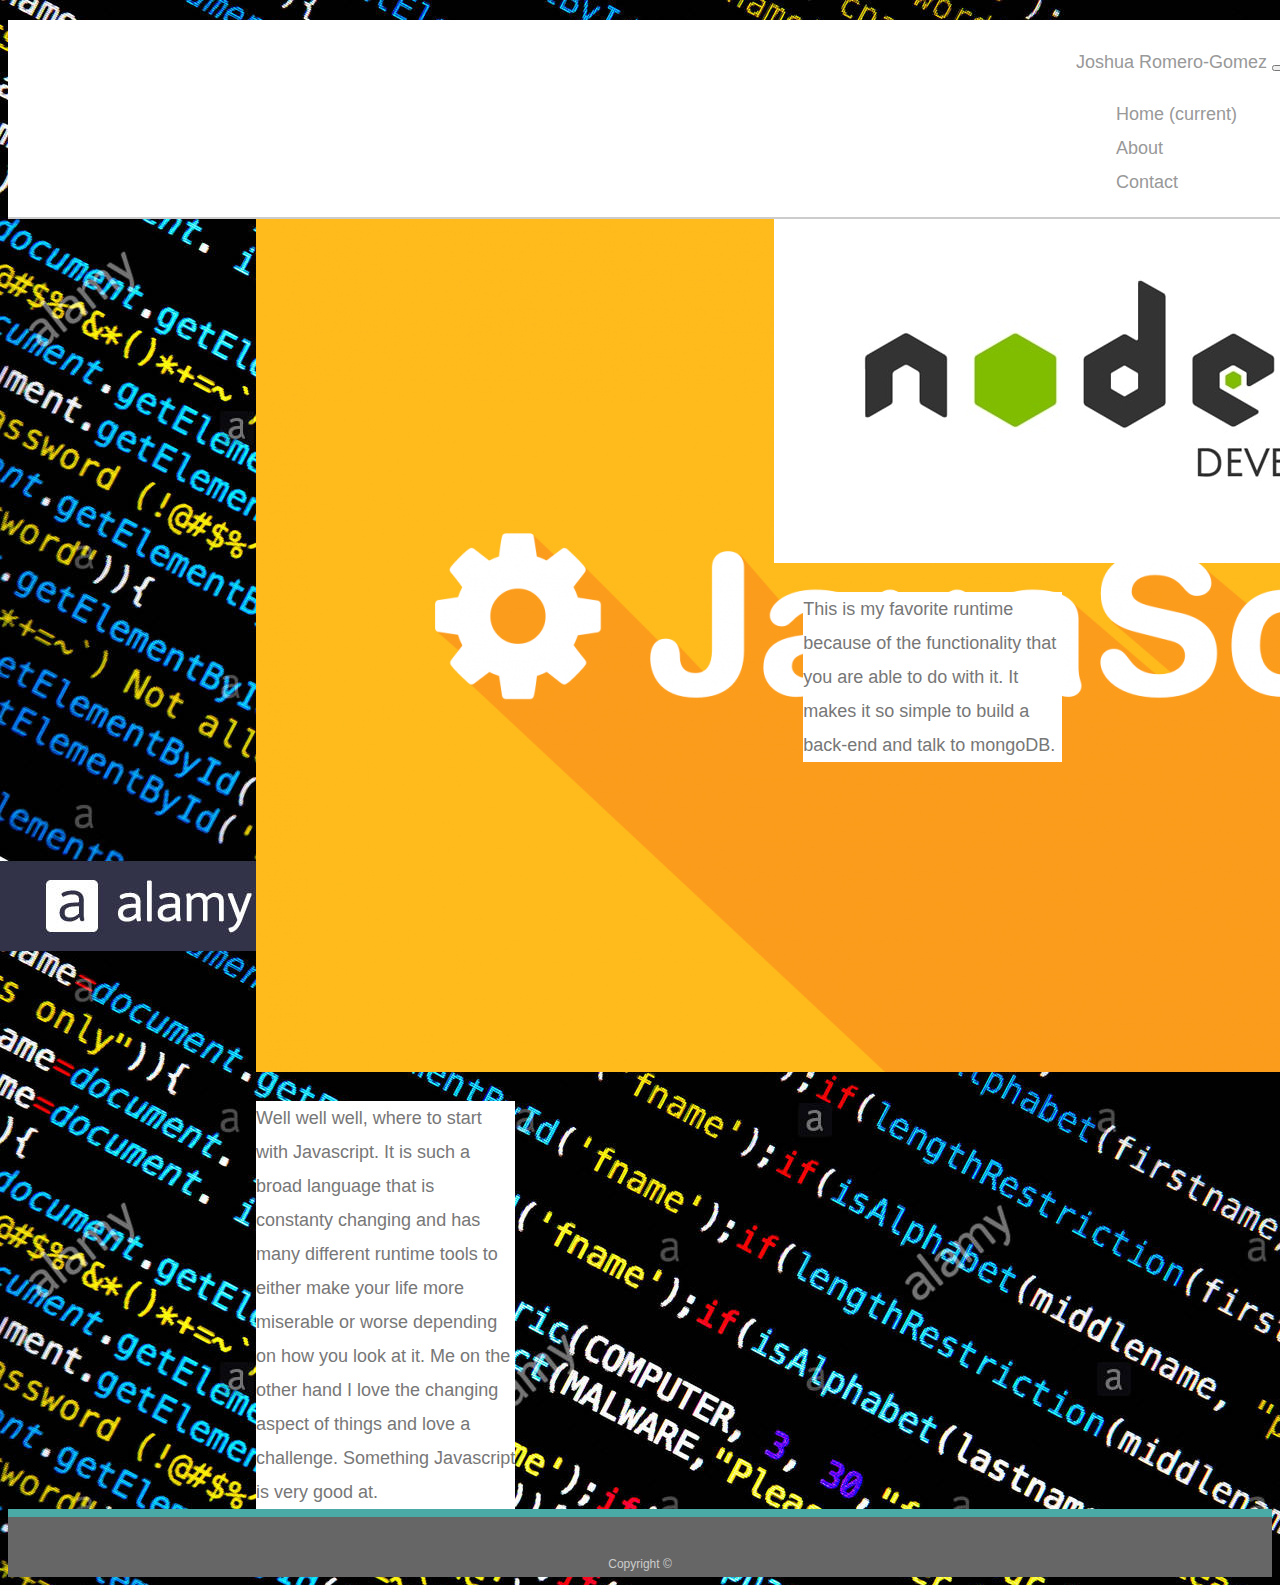
==== portfolio.html @ 41bc2608 "starter-files" ====
<!doctype html>
<html lang="en-us">

<head>
  <meta charset="UTF-8">
  <title>Portfolio | Joshua Romero-Gomez</title>
  <script src="https://code.jquery.com/jquery-3.3.1.slim.min.js" integrity="sha384-q8i/X+965DzO0rT7abK41JStQIAqVgRVzpbzo5smXKp4YfRvH+8abtTE1Pi6jizo"
    crossorigin="anonymous"></script>
  <script src="https://cdnjs.cloudflare.com/ajax/libs/popper.js/1.14.3/umd/popper.min.js" integrity="sha384-ZMP7rVo3mIykV+2+9J3UJ46jBk0WLaUAdn689aCwoqbBJiSnjAK/l8WvCWPIPm49"
    crossorigin="anonymous"></script>
  <link rel="stylesheet" href="https://stackpath.bootstrapcdn.com/bootstrap/4.1.3/css/bootstrap.min.css" integrity="sha384-MCw98/SFnGE8fJT3GXwEOngsV7Zt27NXFoaoApmYm81iuXoPkFOJwJ8ERdknLPMO"
    crossorigin="anonymous">
  <script src="https://stackpath.bootstrapcdn.com/bootstrap/4.1.3/js/bootstrap.min.js" integrity="sha384-ChfqqxuZUCnJSK3+MXmPNIyE6ZbWh2IMqE241rYiqJxyMiZ6OW/JmZQ5stwEULTy"
    crossorigin="anonymous"></script>
  <link rel="stylesheet" type="text/css" href="style.css">
</head>

<body>

  <header id="masthead">
    <nav class="navbar navbar-expand-lg navbar-dark bg-dark">
      <a class="navbar-brand" href="portfolio.html">Joshua Romero-Gomez</a>
      <button class="navbar-toggler" type="button" data-toggle="collapse" data-target="#navbarNav" aria-controls="navbarNav"
        aria-expanded="false" aria-label="Toggle navigation">
        <span class="navbar-toggler-icon"></span>
      </button>
      <div class="collapse navbar-collapse" id="navbarNav">
        <ul class="navbar-nav">
          <li class="nav-item active">
            <a class="nav-link" href="portfolio.html">Home
              <span class="sr-only">(current)</span>
            </a>
          </li>
          <li class="nav-item">
            <a class="nav-link" href="index.html">About</a>
          </li>
          <li class="nav-item">
            <a class="nav-link" href="contact.html">Contact</a>
          </li>
        </ul>
      </div>
    </nav>
  </header>

  <div id="main-container" class="container">
    <main class="row">
      <div class="colm-12">
        <article class="block">







          <h1><strong>Lets Talk Code!</strong></h1>
          <div class="row">
            <div class="colm-6" id="first">
              <h3>All Mighty Javascript</h3>
              <div class="card1" style="width: 18rem;">
                <img class="card-img-top" src="./pictures/javascript.png"
                  id="picures" alt="language">
                <div class="card-body1">
                  <p class="card-text">Well well well, where to start with Javascript. It is such a broad language that
                    is constanty changing and has many different runtime tools to either make your life more miserable
                    or worse depending on how you look at it. Me on the other hand I love the changing aspect of things
                    and love a challenge. Something Javascript is very good at.</p>
                </div>
              </div>
            </div>
            <div class="colm-6" id="second">
              <h3>Node.js</h3>
              <div class="card2" style="width: 18rem;">
                <img class="card-img-top" src="./pictures/node-js-main.jpg"
                  id="picures" alt="language">
                <div class="card-body2">
                  <p class="card-text">This is my favorite runtime because of the functionality that you are able to do
                    with it. It makes it so simple to build a back-end and talk to mongoDB.</p>
                </div>
              </div>
            </div>
          </div>
      </div>
      </article>
  </div>
  <main>
    </div>



    </section>

    </div>

    <footer>
      <div class="container">
        Copyright &copy;
      </div>
    </footer>
</body>

</html>
---- style.css ----
body {
  font-family: Arial, "Helvetica Neue", Helvetica, sans-serif;
  font-size: 18px;
  line-height: 34px;
  color: #777;
  background: url("pictures/background.jpg");
}

* {
  box-sizing: border-box;
}

/* general */

.container {
  width: 100%;
  max-width: 960px;
  margin: 0 auto;
  clear: both;
}

h1,
h2,
h3,
p {
  margin-bottom: 20px;
}

p:last-child {
  margin-bottom: 0;
}

h1,
h2,
h3 {
  font-family: Georgia, Times, "Times New Roman", serif;
  font-weight: 700;
  color: #4aaaa5;
}

h1 {
  padding-bottom: 20px;
  font-size: 30px;
  line-height: 49px;
  border-bottom: 3px solid #ddd;
}

h2,
h3 {
  font-size: 22px;
}

/* header */

#masthead { 
  position: fixed;
  z-index: 99;
  width: 100%;
  margin: 0 0 30px;
  overflow: auto;
  color: #fff;
  background: #fff;
  border-bottom: 2px solid #ccc;
}

#logo {
  float: left;
  width: 250px;
  height: 90px;
  font-family: Georgia, Times, "Times New Roman", serif;
  font-size: 30px;
  font-weight: 700;
  line-height: 90px;
  color: #fff;
  text-align: center;
  text-decoration: none;
  background: #4aaaa5;
}

nav {
  float: right;
  margin-top: 25px;
}

nav a {
  display: inline-block;
  padding-left: 15px;
  margin-left: 15px;
  line-height: 18px;
  color: #999;
  text-decoration: none;
  border-left: 1px solid #efefef;
}

nav a:first-child {
  border-left: 0 none;
}

/* footer */

footer {
  padding: 30px 0;
  clear: both;
  font-size: 12px;
  color: #fff;
  color: #ccc;
  text-align: center;
  background: #666;
  border-top: 8px solid #4aaaa5;
  height: 50px;
  width: 100%;
  
}

h3, h2 {
  padding-bottom: 20px;
  margin-bottom: 15px;
  line-height: 22px;
  border-bottom: 2px solid #eee;
}

/* main */

#main-colm-8 {
  padding-top: 130px;
  min-height: calc(100vh - 70px);
  width: 75%;
  
}

.main-section {
  float: left;
  width: 100%;
  max-width: 960px;
  padding: 30px;
  margin: 0 0 40px;
  background: #fff;
  border: 1px solid #ddd;
}

/* portfolio page */

.work {
  position: relative;
  float: left;
  width: 274px;
  margin: 20px 0 25px;
  overflow: auto;
}

.work:nth-child(even) {
  margin-right: 40px;
}

.work img {
  width: 100%;
  border: 0 none;
  opacity: 0.8;
}

.work h3 {
  position: absolute;
  bottom: 20px;
  width: 100%;
  padding: 15px;
  margin-bottom: 0;
  font-weight: 300;
  line-height: 30px;
  color: #fff;
  text-align: center;
  background: #4aaaa5;
  border-bottom: 0;
}

.auth-image {
  float: left;
  width: 200px;
  height: auto;
  margin-top: 10px;
  margin-right: 25px;
}

/* contact page */

#contact-form ul {
  margin-bottom: 20px;
}

#contact-form li {
  margin-bottom: 10px;
}

label,
input[type=text],
input[type=email],
textarea {
  display: block;
  width: 100%;
}

input[type=text],
input[type=email],
textarea {
  height: 35px;
  padding: 0 10px;
  font-size: 14px;
  border: 1px solid #ddd;
}

textarea {
  height: 200px;
}

input[type=submit] {
  padding: 10px 30px;
  font-size: 18px;
  color: #fff;
  cursor: pointer;
  background: #4aaaa5;
  border: 0 none;
}

.colm-6{
  width: 46%;
  padding-left: 10%;
  padding-right: 105;
 
}

.card-body1{
    float: left;
    padding-right: 10%;
}

.card-body2{
    float: left;
    padding-left: 10%;
}
.card-text{
  background-color: white;
  text-decoration-color: black;
}

#first{
  float: left;
  padding-right: 10%;
}

#second{
  float: right;
  padding-left: 10%;
}
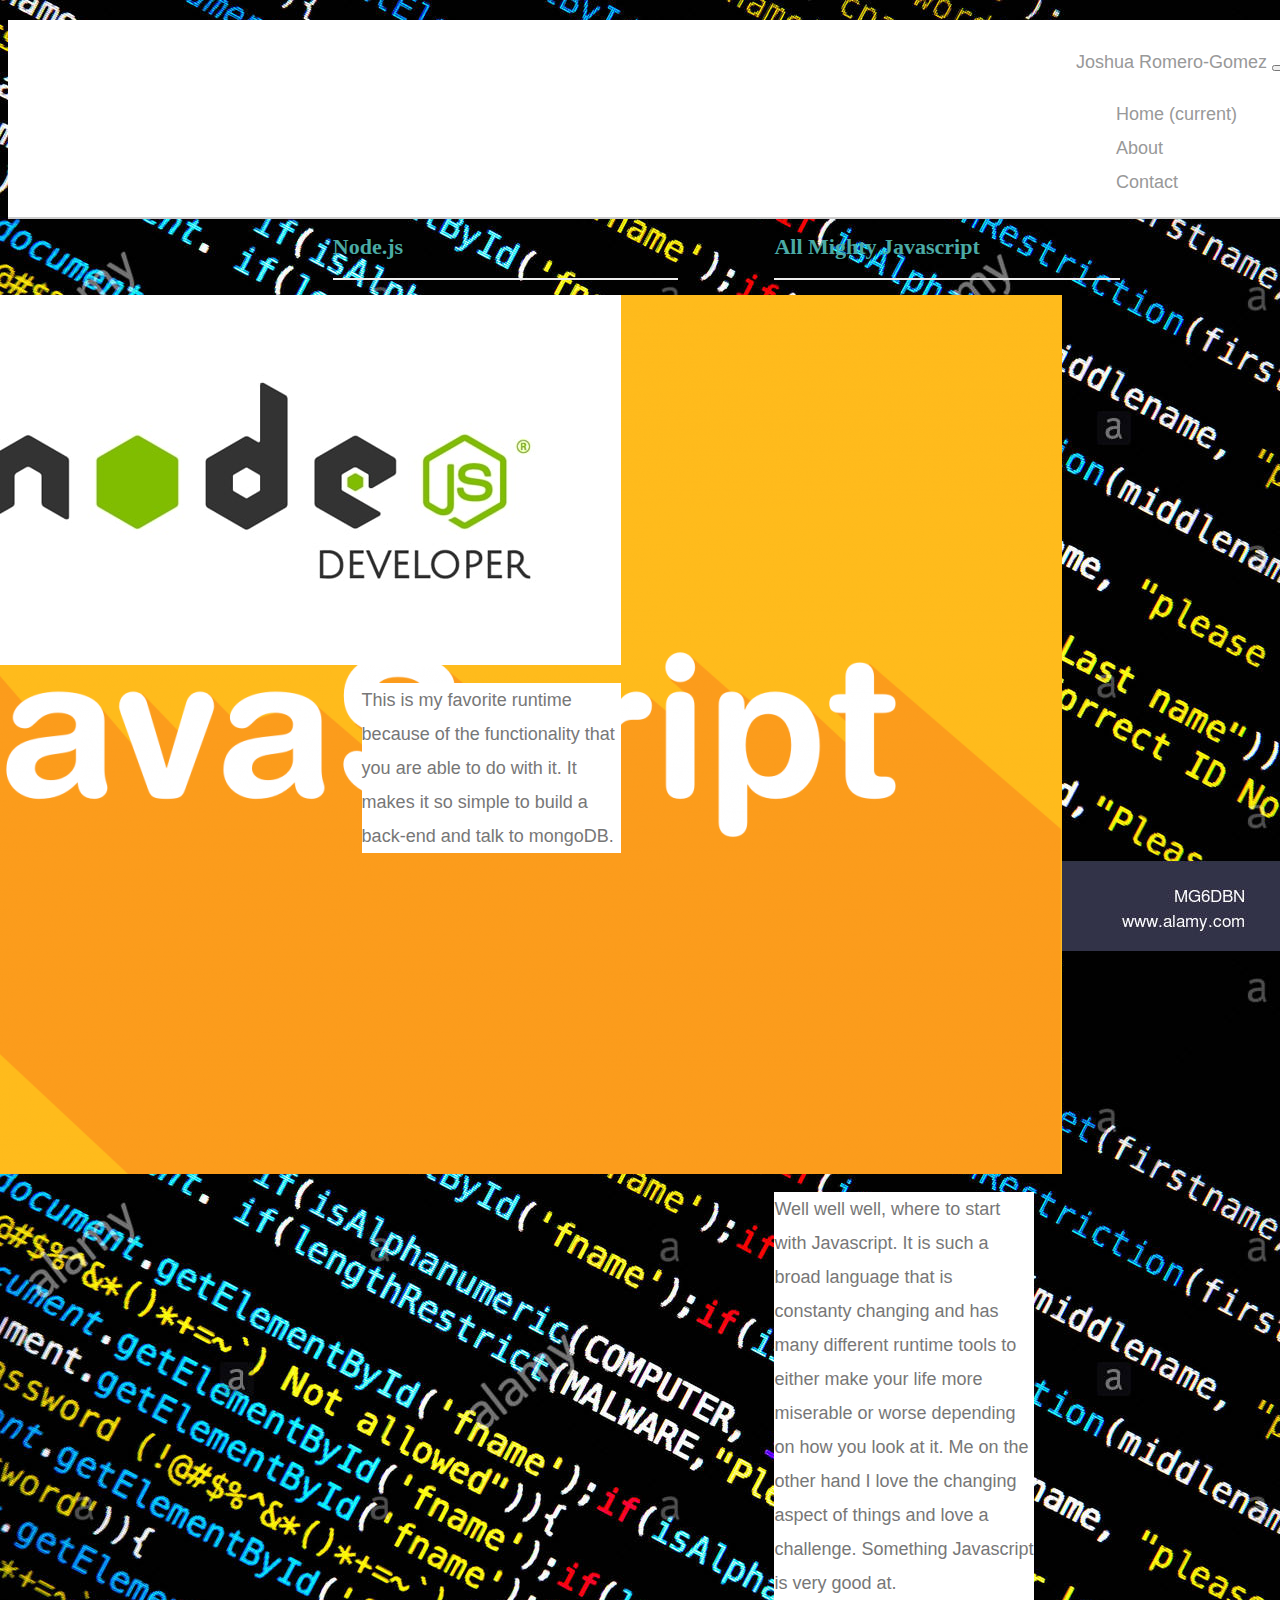
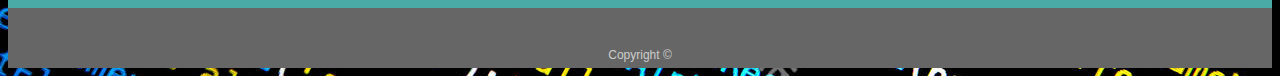
==== commit 2f6dd113: "final" ====
--- a/portfolio.html
+++ b/portfolio.html
@@ -54,6 +54,10 @@
 
 
           <h1><strong>Lets Talk Code!</strong></h1>
+          <br>
+          <br>
+          <br>
+          
           <div class="row">
             <div class="colm-6" id="first">
               <h3>All Mighty Javascript</h3>
--- a/style.css
+++ b/style.css
@@ -224,7 +224,11 @@
   width: 46%;
   padding-left: 10%;
   padding-right: 105;
- 
+  z-index: 30;
+  float: right;
+}
+.card-img-top{
+  float: right;
 }
 
 .card-body1{
@@ -241,16 +245,22 @@
   text-decoration-color: black;
 }
 
-#first{
+.first{
   float: left;
   padding-right: 10%;
 }
 
-#second{
+.second{
   float: right;
   padding-left: 10%;
 }
 
-
-
-
+/* .row{
+  float: right;
+} */
+
+
+
+
+
+
